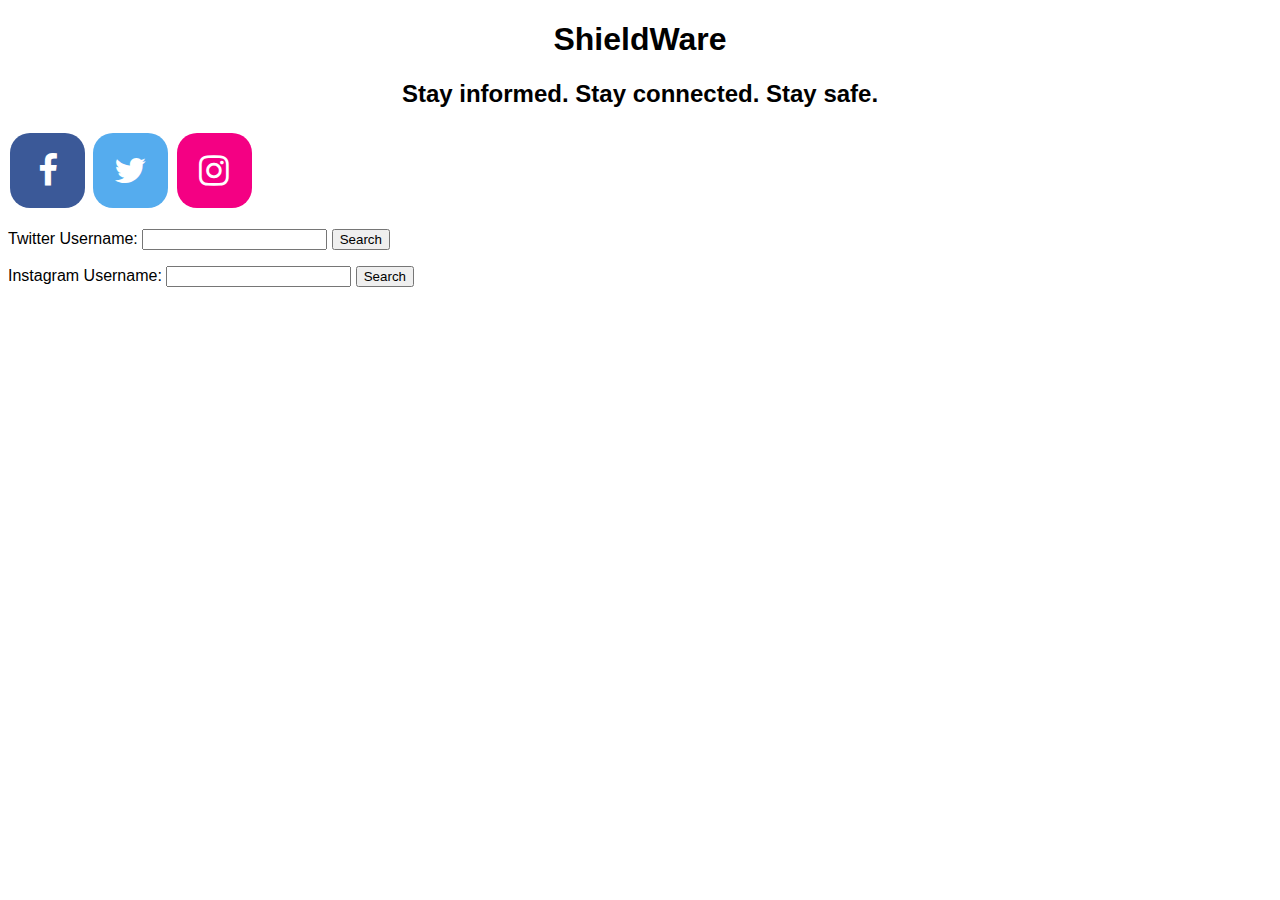
==== templates/home.html @ 69d5617a "update" ====
<!DOCTYPE html>
<html>
  <head>
    <link rel="stylesheet" href="https://cdnjs.cloudflare.com/ajax/libs/font-awesome/4.7.0/css/font-awesome.min.css">
    <meta charset="UTF-8">
    <title>Home | ShieldWare</title>
  </head>
  <style>
    html {
        font-family: sans-serif;
    }
    .fa {
      padding: 20px;
      font-size: 35px;
      width: 35px;
      height: 35px;
      text-align: center;
      text-decoration: none;
      margin: 5px 2px;
      border-radius: 20px;
    }
    .fa:hover {
      opacity: 0.7;
    }
    .fa-facebook {
      background: #3B5998;
      color: white;
    }
    .fa-twitter {
      background: #55ACEE;
      color: white;
    }
    .fa-instagram {
      background: #f40083;
      color: white;
    }
  </style>
  <body>
    <center>
        <h1> ShieldWare </h1>
        <h2> Stay informed. Stay connected. Stay safe. </h2>
    </center>
    <!-- Add font awesome icons -->
    <a href="https://www.facebook.com" class="fa fa-facebook"></a>
    <a href="https://twitter.com" class="fa fa-twitter"></a>
    <a href="https://www.instagram.com" class="fa fa-instagram"></a>
    <form action="/tw_graph" method="post">
      <p>Twitter Username:
        <input id="username-tw" name="username-tw">
        <input name="submit" type="submit" value="Search">
      </p>
    </form>
    <form action="/ig_graph" method="post">
      <p>Instagram Username:
        <input id="username-ig" name="username-ig">
        <input name="submit" type="submit" value="Search">
      </p>
    </form>
  </body>
</html>
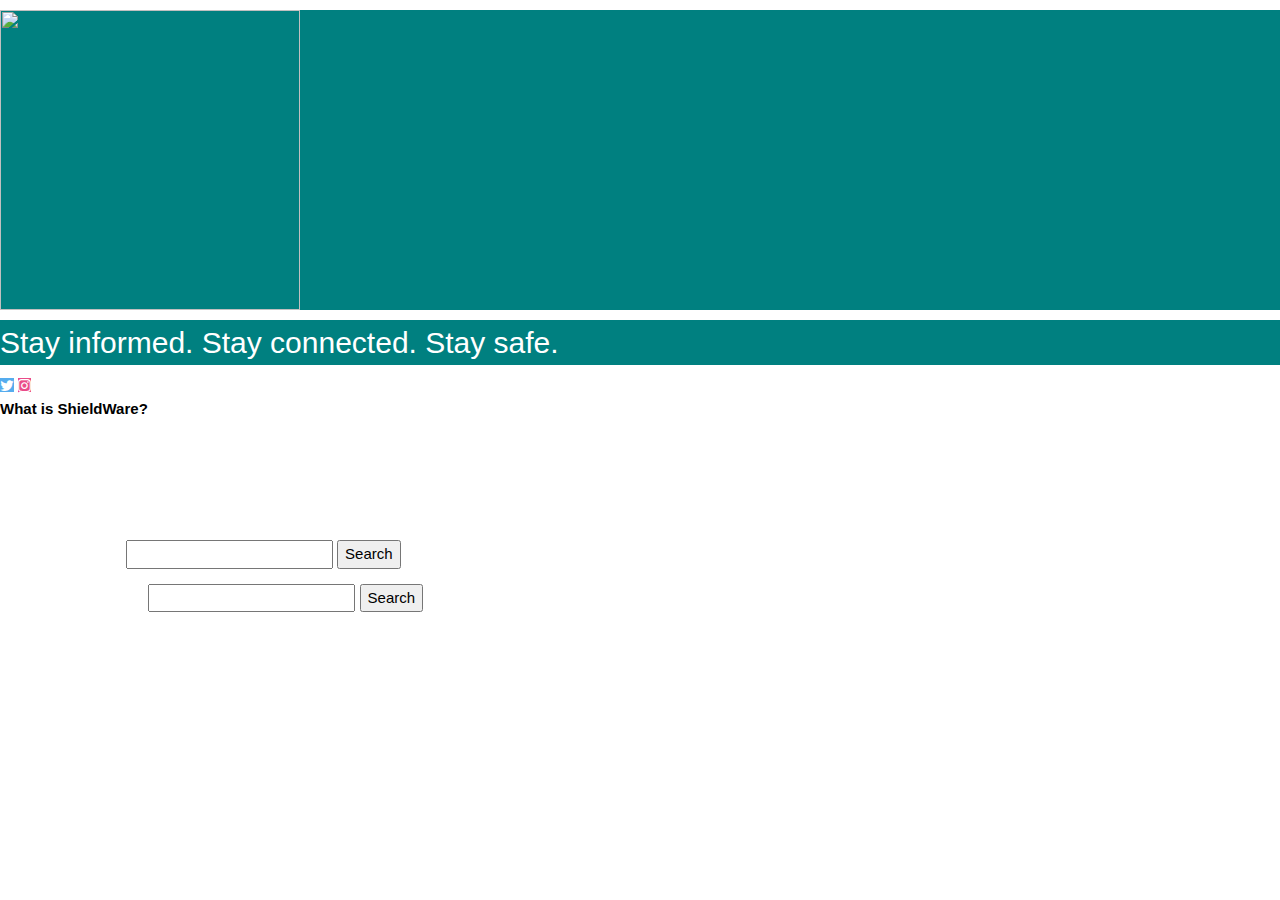
==== commit 5f2c50c7: "a" ====
--- a/templates/home.html
+++ b/templates/home.html
@@ -2,59 +2,80 @@
 <html>
   <head>
     <link rel="stylesheet" href="https://cdnjs.cloudflare.com/ajax/libs/font-awesome/4.7.0/css/font-awesome.min.css">
+    <link rel="stylesheet" href="https://www.w3schools.com/w3css/4/w3.css">
     <meta charset="UTF-8">
     <title>Home | ShieldWare</title>
   </head>
   <style>
     html {
         font-family: sans-serif;
+        background-image: url(/static/background.jpg);
     }
+    h1, h2 {
+        color: white;
+        font-size: 30px;
+        background-color: teal;
+    };
     .fa {
       padding: 20px;
-      font-size: 35px;
-      width: 35px;
-      height: 35px;
+      font-size: 30px;
+      width: 30px;
       text-align: center;
       text-decoration: none;
-      margin: 5px 2px;
-      border-radius: 20px;
+      border-radius: 50%;
     }
     .fa:hover {
       opacity: 0.7;
     }
-    .fa-facebook {
-      background: #3B5998;
+    .fa:hover {
+      opacity: 0.7;
+    }
+
+    /* Set a specific color for each brand */
+
+    /* Facebook */
+    .fa-instagram {
+      background: #ea4c89;
       color: white;
     }
+
+    /* Twitter */
     .fa-twitter {
       background: #55ACEE;
       color: white;
     }
-    .fa-instagram {
-      background: #f40083;
+    p {
       color: white;
+      font-size: 15px;
     }
   </style>
   <body>
-    <center>
-        <h1> ShieldWare </h1>
+        <h1> <img src="/static/logo.jpg" width="300" height="300"></img> </h1>
         <h2> Stay informed. Stay connected. Stay safe. </h2>
-    </center>
     <!-- Add font awesome icons -->
-    <a href="https://www.facebook.com" class="fa fa-facebook"></a>
     <a href="https://twitter.com" class="fa fa-twitter"></a>
     <a href="https://www.instagram.com" class="fa fa-instagram"></a>
+    <div>
+        <strong>What is ShieldWare? </strong><br>
+        <p>
+        ShieldWare is security web app that can make your school or office safer.
+        ShieldWare uses advanced machine-learning APIs to detect and monitor the levels of violent, drug-related, or alcohol-related content posted by a given social media user. <Br>
+        In this way, ShieldWare makes YOU aware of the condition of a student or employee, thus enabling you to avert any dangerous incidents -- and get them help as soon as possible. <br>
+        Use ShieldWare today -- and secure your environment.
+      </p>
+    </div>
     <form action="/tw_graph" method="post">
-      <p>Twitter Username:
+      <p> Twitter Username:
         <input id="username-tw" name="username-tw">
         <input name="submit" type="submit" value="Search">
       </p>
     </form>
     <form action="/ig_graph" method="post">
-      <p>Instagram Username:
+      <p> Instagram Username:
         <input id="username-ig" name="username-ig">
         <input name="submit" type="submit" value="Search">
       </p>
     </form>
+
   </body>
 </html>
